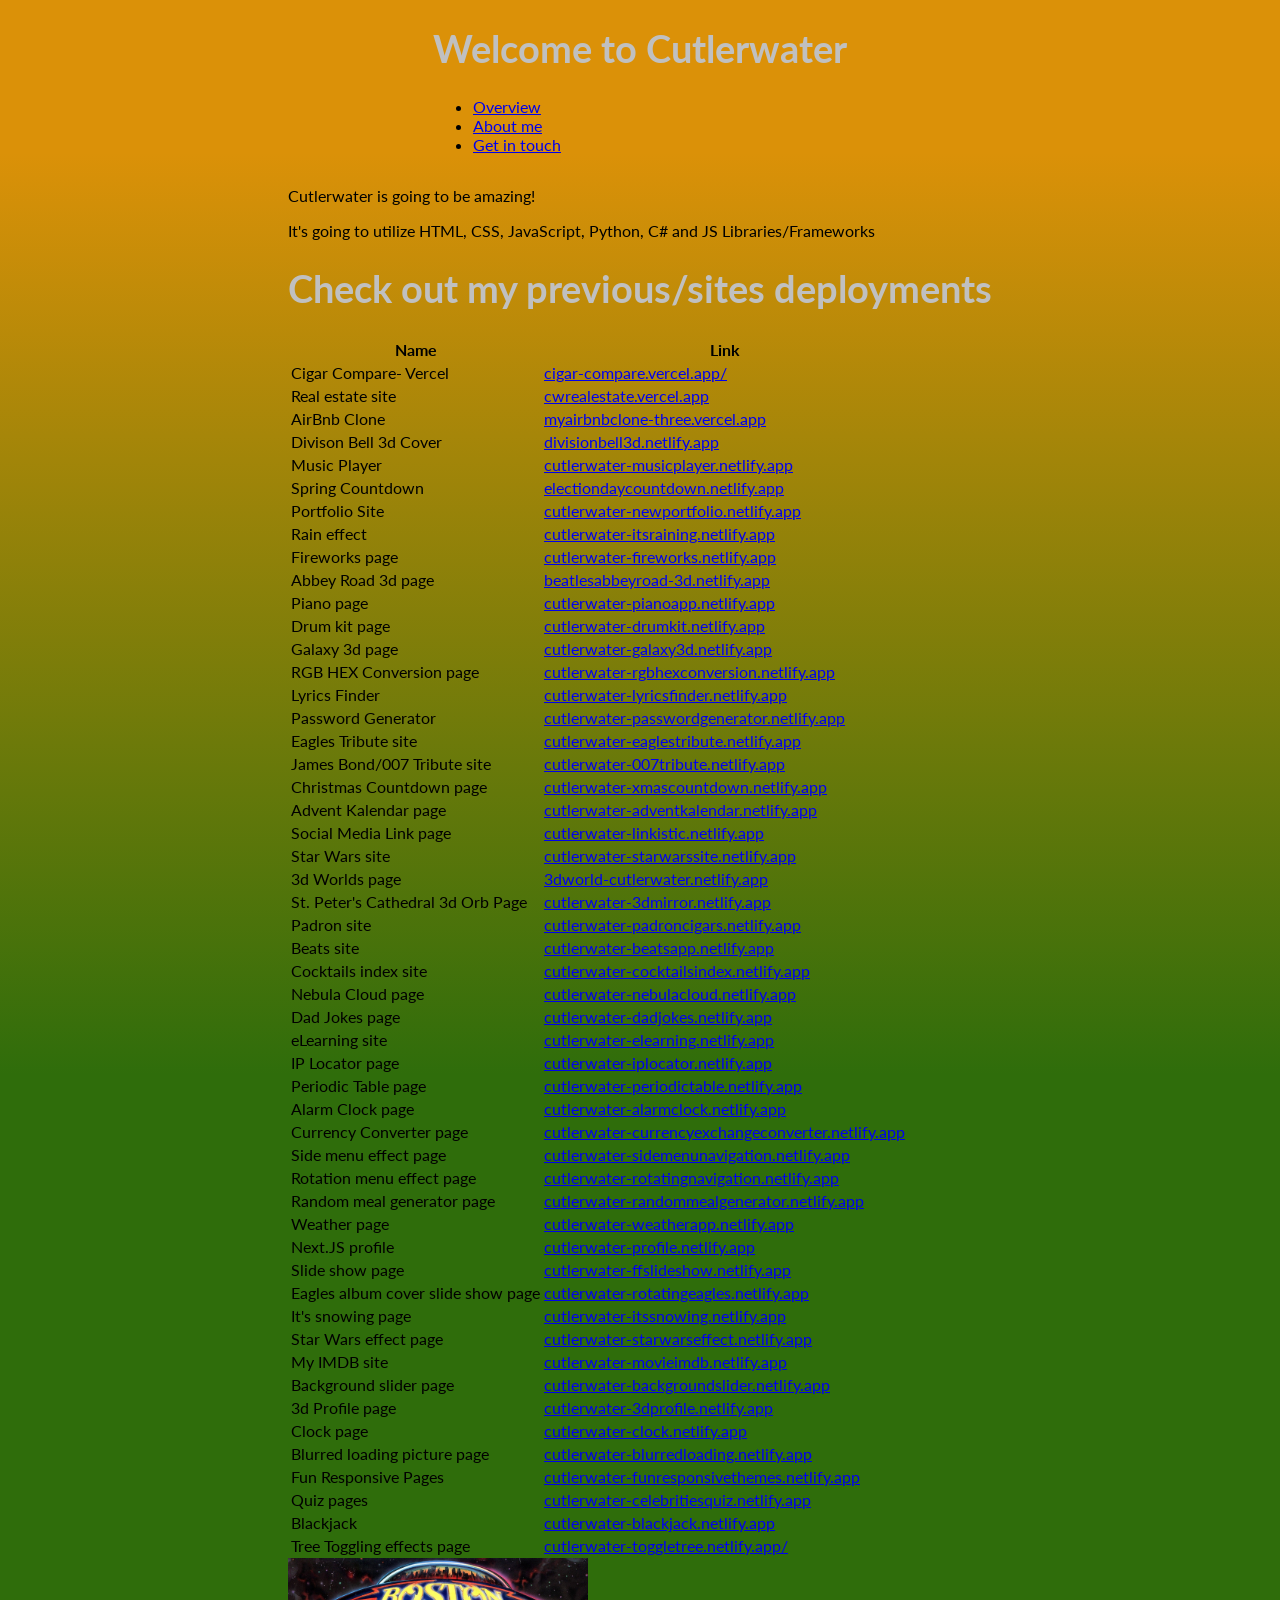
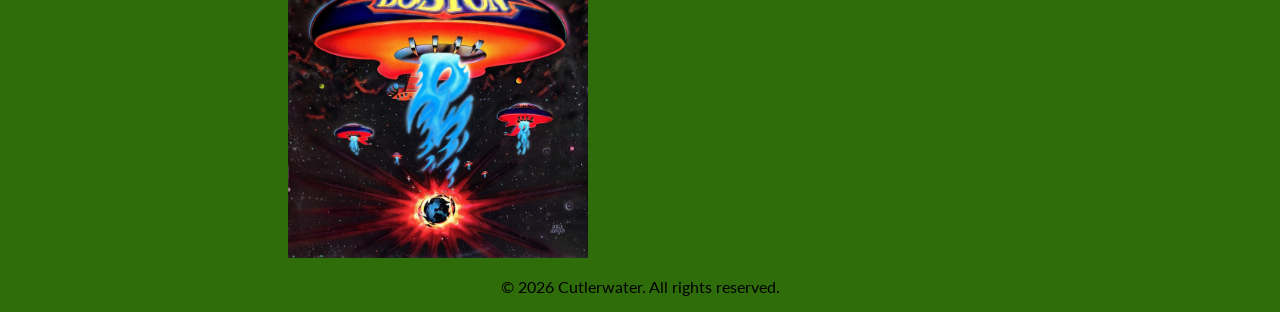
==== index.html @ 72e903fb "Initial Commit" ====
<!DOCTYPE html>
<html lang="en">
<head>
    <!-- Required meta tags -->
    <meta charset="UTF-8">
    <meta name="viewport" content="width=device-width, initial-scale=1.0">
    <meta http-equiv="X-UA-Compatible" content="IE=edge">

    <!-- Page title -->
    <title>Cutlerwater Main Page</title>

    <!-- SEO meta tags -->
    <meta name="description" content="A short description of your page for search engines.">
    <meta name="keywords" content="HTML, CSS, JavaScript, Boilerplate">
    <meta name="author" content="Your Name">

    <!-- Favicon -->
    <link rel="icon" href="images/BostonDebut.jpg" type="image/x-icon">

    <!-- External CSS -->
   
    <link rel="stylesheet" href="cutlerwaterstyles.css">

   
</head>
<body>
    <!-- Header -->
    <header>
        <h1>Welcome to Cutlerwater</h1>
        <nav><ul>
            <li><a href="#overview">Overview</a></li>
            <li><a href="#aboutme">About me</a></li>
            <li><a href="#getintouch">Get in touch</a></li>
        </ul></nav>
    </header>

    <!-- Main content -->
    <main>
        <p>Cutlerwater is going to be amazing!</p>
        <p>It's going to utilize HTML, CSS, JavaScript, Python, C# and JS Libraries/Frameworks</p>
        <h1>Check out my previous/sites deployments</h1>

        <table>
            <th>Name</th><th>Link</th>
            <tr><td>Cigar Compare- Vercel</td><td><a href="https://cigar-compare.vercel.app">cigar-compare.vercel.app/</a></td></tr>
            <tr><td>Real estate site</td><td><a href="https://cwrealestate.vercel.app">cwrealestate.vercel.app</a></td></tr>
            <tr><td>AirBnb Clone</td><td><a href="https://myairbnbclone-three.vercel.app">myairbnbclone-three.vercel.app</a></td></tr>
            <tr><td>Divison Bell 3d Cover</td><td><a href="https://divisionbell3d.netlify.app">divisionbell3d.netlify.app</a></td></tr>
            <tr><td>Music Player</td><td><a href="https://cutlerwater-musicplayer.netlify.app">cutlerwater-musicplayer.netlify.app</a></td></tr>
            <tr><td>Spring Countdown</td><td><a href="https://cutlerwater-electiondaycountdown.netlify.app/">electiondaycountdown.netlify.app</a></td></tr>
            <tr><td>Portfolio Site</td><td><a href="https://cutlerwater-newportfolio.netlify.app">cutlerwater-newportfolio.netlify.app</a></td></tr>
            <tr><td>Rain effect</td><td><a href="https://cutlerwater-itsraining.netlify.app">cutlerwater-itsraining.netlify.app</a></td></tr>
            <tr><td>Fireworks page</td><td><a href="https://cutlerwater-fireworks.netlify.app">cutlerwater-fireworks.netlify.app</a></td></tr>
            <tr><td>Abbey Road 3d page</td><td><a href="https://beatlesabbeyroad-3d.netlify.app">beatlesabbeyroad-3d.netlify.app</a></td></tr>
            <tr><td>Piano page</td><td><a href="https://cutlerwater-pianoapp.netlify.app">cutlerwater-pianoapp.netlify.app</a></td></tr>
            <tr><td>Drum kit page</td><td><a href="https://cutlerwater-drumkit.netlify.app">cutlerwater-drumkit.netlify.app</a></td></tr>
            <tr><td>Galaxy 3d page</td><td><a href="https://cutlerwater-galaxy3d.netlify.app">cutlerwater-galaxy3d.netlify.app</a></td></tr>
            <tr><td>RGB HEX Conversion page</td><td><a href="https://cutlerwater-rgbhexconversion.netlify.app">cutlerwater-rgbhexconversion.netlify.app</a></td></tr>
            <tr><td>Lyrics Finder</td><td><a href="https://cutlerwater-lyricsfinder.netlify.app">cutlerwater-lyricsfinder.netlify.app</a></td></tr>
            <tr><td>Password Generator</td><td><a href="https://cutlerwater-passwordgenerator.netlify.app">cutlerwater-passwordgenerator.netlify.app</a></td></tr>
            <tr><td>Eagles Tribute site</td><td><a href="https://cutlerwater-eaglestribute.netlify.app">cutlerwater-eaglestribute.netlify.app</a></td></tr>
            <tr><td>James Bond/007 Tribute site</td><td><a href="https://cutlerwater-007tribute.netlify.app">cutlerwater-007tribute.netlify.app</a></td></tr>
            <tr><td>Christmas Countdown page</td><td><a href="https://cutlerwater-xmascountdown.netlify.app">cutlerwater-xmascountdown.netlify.app</a></td></tr>
            <tr><td>Advent Kalendar page</td><td><a href="https://cutlerwater-adventkalendar.netlify.app">cutlerwater-adventkalendar.netlify.app</a></td></tr>
            <tr><td>Social Media Link page</td><td><a href="https://cutlerwater-linkistic.netlify.app">cutlerwater-linkistic.netlify.app</a></td></tr>
            <tr><td>Star Wars site</td><td><a href="cutlerwater-starwarssite.netlify.app">cutlerwater-starwarssite.netlify.app</a></td></tr>
            <tr><td>3d Worlds page</td><td><a href="https://3dworld-cutlerwater.netlify.app">3dworld-cutlerwater.netlify.app</a></td></tr>
            <tr><td>St. Peter's Cathedral 3d Orb Page</td><td><a href="https://cutlerwater-3dmirror.netlify.app">cutlerwater-3dmirror.netlify.app</a></td></tr>
            <tr><td>Padron site</td><td><a href="https://cutlerwater-padroncigars.netlify.app">cutlerwater-padroncigars.netlify.app</a></td></tr>
            <tr><td>Beats site</td><td><a href="https://cutlerwater-beatsapp.netlify.app">cutlerwater-beatsapp.netlify.app</a></td></tr>
            <tr><td>Cocktails index site</td><td><a href="https://cutlerwater-cocktailsindex.netlify.app">cutlerwater-cocktailsindex.netlify.app</a></td></tr>
            <tr><td>Nebula Cloud page</td><td><a href="https://cutlerwater-nebulacloud.netlify.app">cutlerwater-nebulacloud.netlify.app</a></td></tr>
            <tr><td>Dad Jokes page</td><td><a href="https://cutlerwater-dadjokes.netlify.app">cutlerwater-dadjokes.netlify.app</a></td></tr>
            <tr><td>eLearning site</td><td><a href="https://cutlerwater-elearning.netlify.app">cutlerwater-elearning.netlify.app</a></td></tr>
            <tr><td>IP Locator page</td><td><a href="https://cutlerwater-iplocator.netlify.app">cutlerwater-iplocator.netlify.app</a></td></tr>
            <tr><td>Periodic Table page</td><td><a href="https://cutlerwater-periodictable.netlify.app">cutlerwater-periodictable.netlify.app</a></td></tr>
            <tr><td>Alarm Clock page</td><td><a href="https://cutlerwater-alarmclock.netlify.app">cutlerwater-alarmclock.netlify.app</a></td></tr>
            <tr><td>Currency Converter page</td><td><a href="https://cutlerwater-currencyexchangeconverter.netlify.app">cutlerwater-currencyexchangeconverter.netlify.app</a></td></tr>
            <tr><td>Side menu effect page</td><td><a href="https://cutlerwater-sidemenunavigation.netlify.app">cutlerwater-sidemenunavigation.netlify.app</a></td></tr>
            <tr><td>Rotation menu effect page</td><td><a href="https://cutlerwater-rotatingnavigation.netlify.app">cutlerwater-rotatingnavigation.netlify.app</a></td></tr>
            <tr><td>Random meal generator page</td><td><a href="https://cutlerwater-randommealgenerator.netlify.app">cutlerwater-randommealgenerator.netlify.app</a></td></tr>
            <tr><td>Weather page</td><td><a href="https://cutlerwater-weatherapp.netlify.app">cutlerwater-weatherapp.netlify.app</a></td></tr>
            <tr><td>Next.JS profile</td><td><a href="https://cutlerwater-profile.netlify.app">cutlerwater-profile.netlify.app</a></td></tr>
            <tr><td>Slide show page</td><td><a href="https://cutlerwater-ffslideshow.netlify.app">cutlerwater-ffslideshow.netlify.app</a></td></tr>
            <tr><td>Eagles album cover slide show page</td><td><a href="https://cutlerwater-rotatingeagles.netlify.app">cutlerwater-rotatingeagles.netlify.app</a></td></tr>
            <tr><td>It's snowing page</td><td><a href="https://cutlerwater-itssnowing.netlify.app">cutlerwater-itssnowing.netlify.app</a></td></tr>
            <tr><td>Star Wars effect page</td><td><a href="https://cutlerwater-starwarseffect.netlify.app">cutlerwater-starwarseffect.netlify.app</a></td></tr>
            <tr><td>My IMDB site</td><td><a href="https://cutlerwater-movieimdb.netlify.app">cutlerwater-movieimdb.netlify.app</a></td></tr>
            <tr><td>Background slider page</td><td><a href="https://cutlerwater-backgroundslider.netlify.app">cutlerwater-backgroundslider.netlify.app</a></td></tr>
            <tr><td>3d Profile page</td><td><a href="https://cutlerwater-3dprofile.netlify.app">cutlerwater-3dprofile.netlify.app</a></td></tr>
            <tr><td>Clock page</td><td><a href="https://cutlerwater-clock.netlify.app">cutlerwater-clock.netlify.app</a></td></tr>
            <tr><td>Blurred loading picture page</td><td><a href="https://cutlerwater-blurredloading.netlify.app">cutlerwater-blurredloading.netlify.app</a></td></tr>
            <tr><td>Fun Responsive Pages</td><td><a href="https://cutlerwater-funresponsivethemes.netlify.app">cutlerwater-funresponsivethemes.netlify.app</a></td></tr>
            <tr><td>Quiz pages</td><td><a href="https://cutlerwater-celebritiesquiz.netlify.app">cutlerwater-celebritiesquiz.netlify.app</a></td></tr>
            <tr><td>Blackjack</td><td><a href="https://cutlerwater-blackjack.netlify.app">cutlerwater-blackjack.netlify.app</a></td></tr>
            <tr><td>Tree Toggling effects page</td><td><a href="https://cutlerwater-toggletree.netlify.app/">cutlerwater-toggletree.netlify.app/</a></td></tr>
        </table>
        
        
        
        
        
        
        
        
        <img src="images/BostonDebut.jpg" alt="Boston Debut Album cover" width="300" height="300">
        
        <aside></aside>
    </main>

    <!-- Footer -->
    <footer>
        <p>&copy; 2026 Cutlerwater. All rights reserved.</p>
    </footer>

    <!-- External JavaScript -->
    <script src="cutlerwaterscript.js"></script>
</body>

</html>
---- cutlerwaterstyles.css ----
@import url("https://fonts.googleapis.com/css?family=Lato&display=swap");



body {
  background-image: linear-gradient(
    0deg,
    rgb(47, 109, 11) 43.8%,
    rgb(219, 145, 8) 92%
  );
  height: flex;
  display: flex;
  flex-direction: column;
  align-items: center;
  justify-content: center;
  font-family: "Lato", sans-serif;
  margin: 0;
}

h1 {
  font-size: 38px;
  color:silver;
}

.music-container {
  background-color: #fff;
  border-radius: 15px;
  box-shadow: 0 20px 20px 0 rgba(167, 168, 180, 0.6);
  display: flex;
  padding: 25px 35px;
  position: relative;
  margin: 75px 0;
  z-index: 10;
}

.img-container {
  position: relative;
  width: 170px;
}

.img-container::after {
  content: "";
  background-color: #fff;
  border-radius: 50%;
  border: 1px solid rgb(43, 1, 1);
  position: absolute;
  bottom: 100%;
  left: 50%;
  width: 20px;
  height: 20px;
  transform: translate(-50%, 50%);
}

.img-container img {
  border-radius: 50%;
  object-fit: cover;
  height: 110px;
  width: inherit;
  position: absolute;
  bottom: 0;
  left: 500;
  animation: rotate 3s linear infinite;

  animation-play-state: paused;
}

.music-container.play .img-container img {
  animation-play-state: running;
}

@keyframes rotate {
  from {
    transform: rotate(0deg);
  }

  to {
    transform: rotate(360deg);
  }
}

.navigation {
  display: flex;
  align-items: center;
  justify-content: center;
  z-index: 1;
}

.action-btn {
  background-color: #fff;
  border: 0;
  color: green;
  font-size: 20px;
  cursor: pointer;
  padding: 10px;
  margin: 0 20px;
}

.action-btn.action-btn-big {
  color: #186106;
  font-size: 30px;
}

.action-btn:focus {
  outline: 0;
}

.music-info {
  background-color: rgba(175, 140, 140, 0.5);
  border-radius: 15px 15px 0 0;
  position: absolute;
  top: 0;
  left: 20px;
  width: calc(100% - 40px);
  padding: 10px 10px 10px 150px;
  opacity: 0;
  transform: translateY(0%);
  transition: transform 0.3s ease-in, opacity 0.3s ease-in;
  z-index: 0;
}

.music-container.play .music-info {
  opacity: 1;
  transform: translateY(-100%);
}

.music-info h4 {
  margin: 0;
}

.progress-container {
  background: #fff;
  border-radius: 5px;
  cursor: pointer;
  margin: 10px 0;
  height: 4px;
  width: 100%;
}

.progress {
  background-color: #140307;
  border-radius: 5px;
  height: 100%;
  width: 0%;
  transition: width 0.1s linear;
}

/* SOCIAL PANEL CSS */
.social-panel-container {
	position: fixed;
	right: 0;
	bottom: 80px;
	transform: translateX(100%);
	transition: transform 0.4s ease-in-out;
}

.social-panel-container.visible {
	transform: translateX(-10px);
}

.social-panel {	
	background-color: #fff;
	border-radius: 16px;
	box-shadow: 0 16px 31px -17px rgba(0,31,97,0.6);
	border: 5px solid #001F61;
	display: flex;
	flex-direction: column;
	justify-content: center;
	align-items: center;
	position: relative;
	height: 169px;	
	width: 370px;
	max-width: calc(100% - 10px);
}

.social-panel button.close-btn {
	border: 0;
	color: #97A5CE;
	cursor: pointer;
	font-size: 20px;
	position: absolute;
	top: 5px;
	right: 5px;
}

.social-panel button.close-btn:focus {
	outline: none;
}

.social-panel p {
	background-color: #001F61;
	border-radius: 0 0 10px 10px;
	color: #fff;
	font-size: 14px;
	line-height: 18px;
	padding: 2px 17px 6px;
	position: absolute;
	top: 0;
	left: 50%;
	margin: 0;
	transform: translateX(-50%);
	text-align: center;
	width: 235px;
}

.social-panel p i {
	margin: 0 5px;
}

.social-panel p a {
	color: #FF7500;
	text-decoration: none;
}

.social-panel h4 {
	margin: 20px 0;
	color: #97A5CE;	
	
	font-size: 14px;	
	line-height: 18px;
	text-transform: uppercase;
}

.social-panel ul {
	display: flex;
	list-style-type: none;
	padding: 0;
	margin: 0;
}

.social-panel ul li {
	margin: 0 10px;
}

.social-panel ul li a {
	border: 1px solid #DCE1F2;
	border-radius: 50%;
	color: #001F61;
	font-size: 20px;
	display: flex;
	justify-content: center;
	align-items: center;
	height: 50px;
	width: 50px;
	text-decoration: none;
}

.social-panel ul li a:hover {
	border-color: #FF6A00;
	box-shadow: 0 9px 12px -9px #FF6A00;
}

.floating-btn {
	border-radius: 26.5px;
	background-image: url(https://images.unsplash.com/photo-1534796636912-3b95b3ab5986?ixlib=rb-1.2.1&ixid=eyJhcHBfaWQiOjEyMDd9&w=1000&q=80);
	border: 1px solid #001F61;
	box-shadow: 0 16px 22px -17px #03153B;
	color: #fff;
	cursor: pointer;
	font-size: 16px;
	line-height: 20px;
	padding: 12px 20px;
	position: fixed;
	bottom: 20px;
	right: 20px;
	z-index: 999;
}

.floating-btn:hover {
	background-color: #ffffff;
	color: red;
}

.floating-btn:focus {
	outline: none;
}

.floating-text {
	background-color: #da6f0c;
	border-radius: 10px 10px 0 0;
	color: #fff;
	padding: 7px 15px;
	position: fixed;
	bottom: 0;
	left: 50%;
	transform: translateX(-50%);
	text-align: center;
	z-index: 998;
}

.floating-text a {
	color: #8e17dd;
	text-decoration: none;
}

@media screen and (max-width: 480px) {

	.social-panel-container.visible {
		transform: translateX(0px);
	}
	
	.floating-btn {
		right: 10px;
	}
}
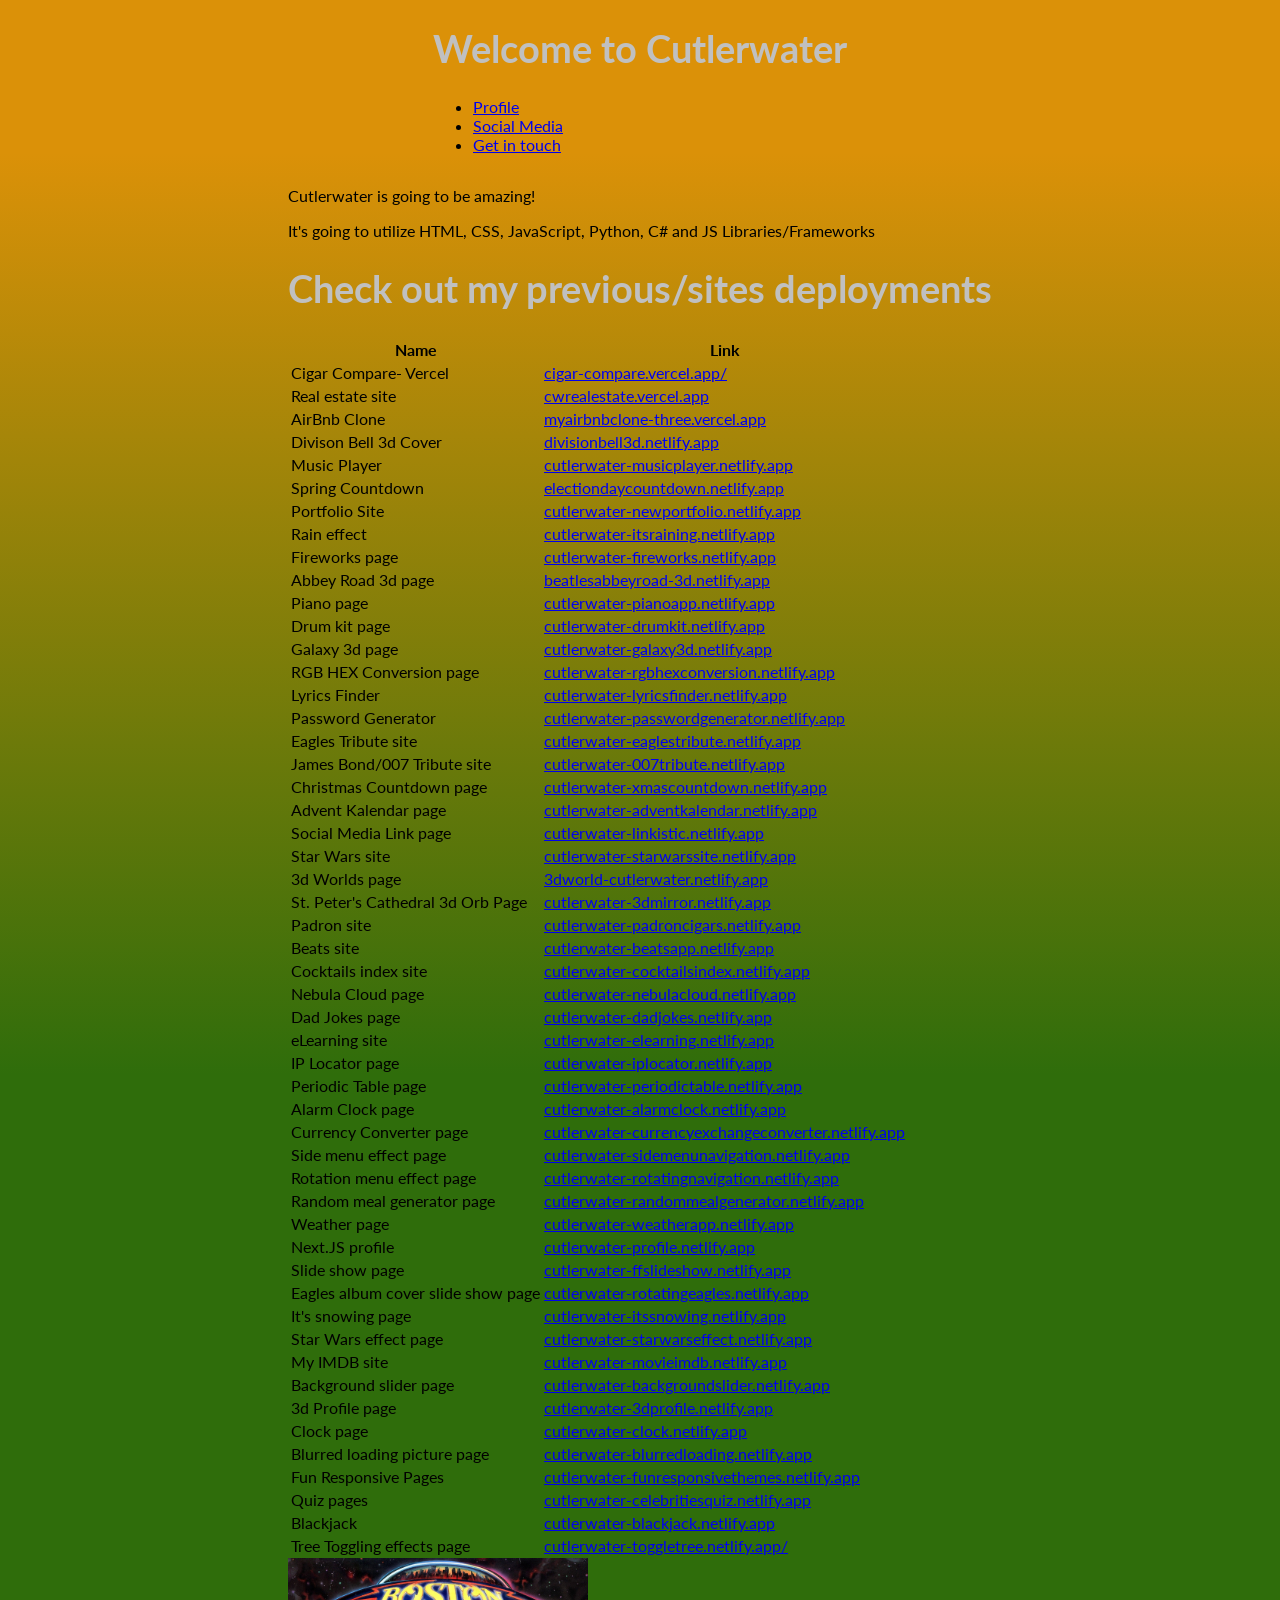
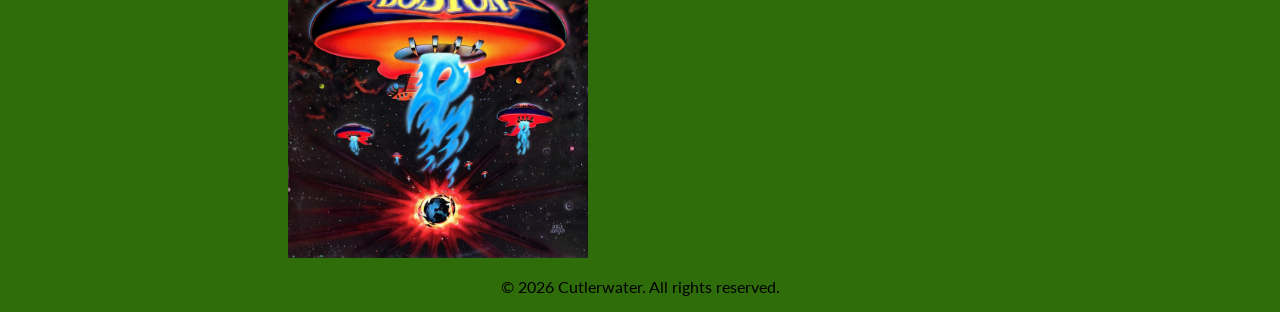
==== commit 68ecb9b3: "Adding more images and more html files" ====
--- a/index.html
+++ b/index.html
@@ -15,7 +15,7 @@
     <meta name="author" content="Your Name">
 
     <!-- Favicon -->
-    <link rel="icon" href="images/BostonDebut.jpg" type="image/x-icon">
+    <link rel="icon" href="images/DarkSide.jpg" type="image/x-icon">
 
     <!-- External CSS -->
    
@@ -28,8 +28,8 @@
     <header>
         <h1>Welcome to Cutlerwater</h1>
         <nav><ul>
-            <li><a href="#overview">Overview</a></li>
-            <li><a href="#aboutme">About me</a></li>
+            <li><a href="https://cutlerwater-profile.netlify.app">Profile</a></li>
+            <li><a href="https://cutlerwater-linkistic.netlify.app">Social Media</a></li>
             <li><a href="#getintouch">Get in touch</a></li>
         </ul></nav>
     </header>
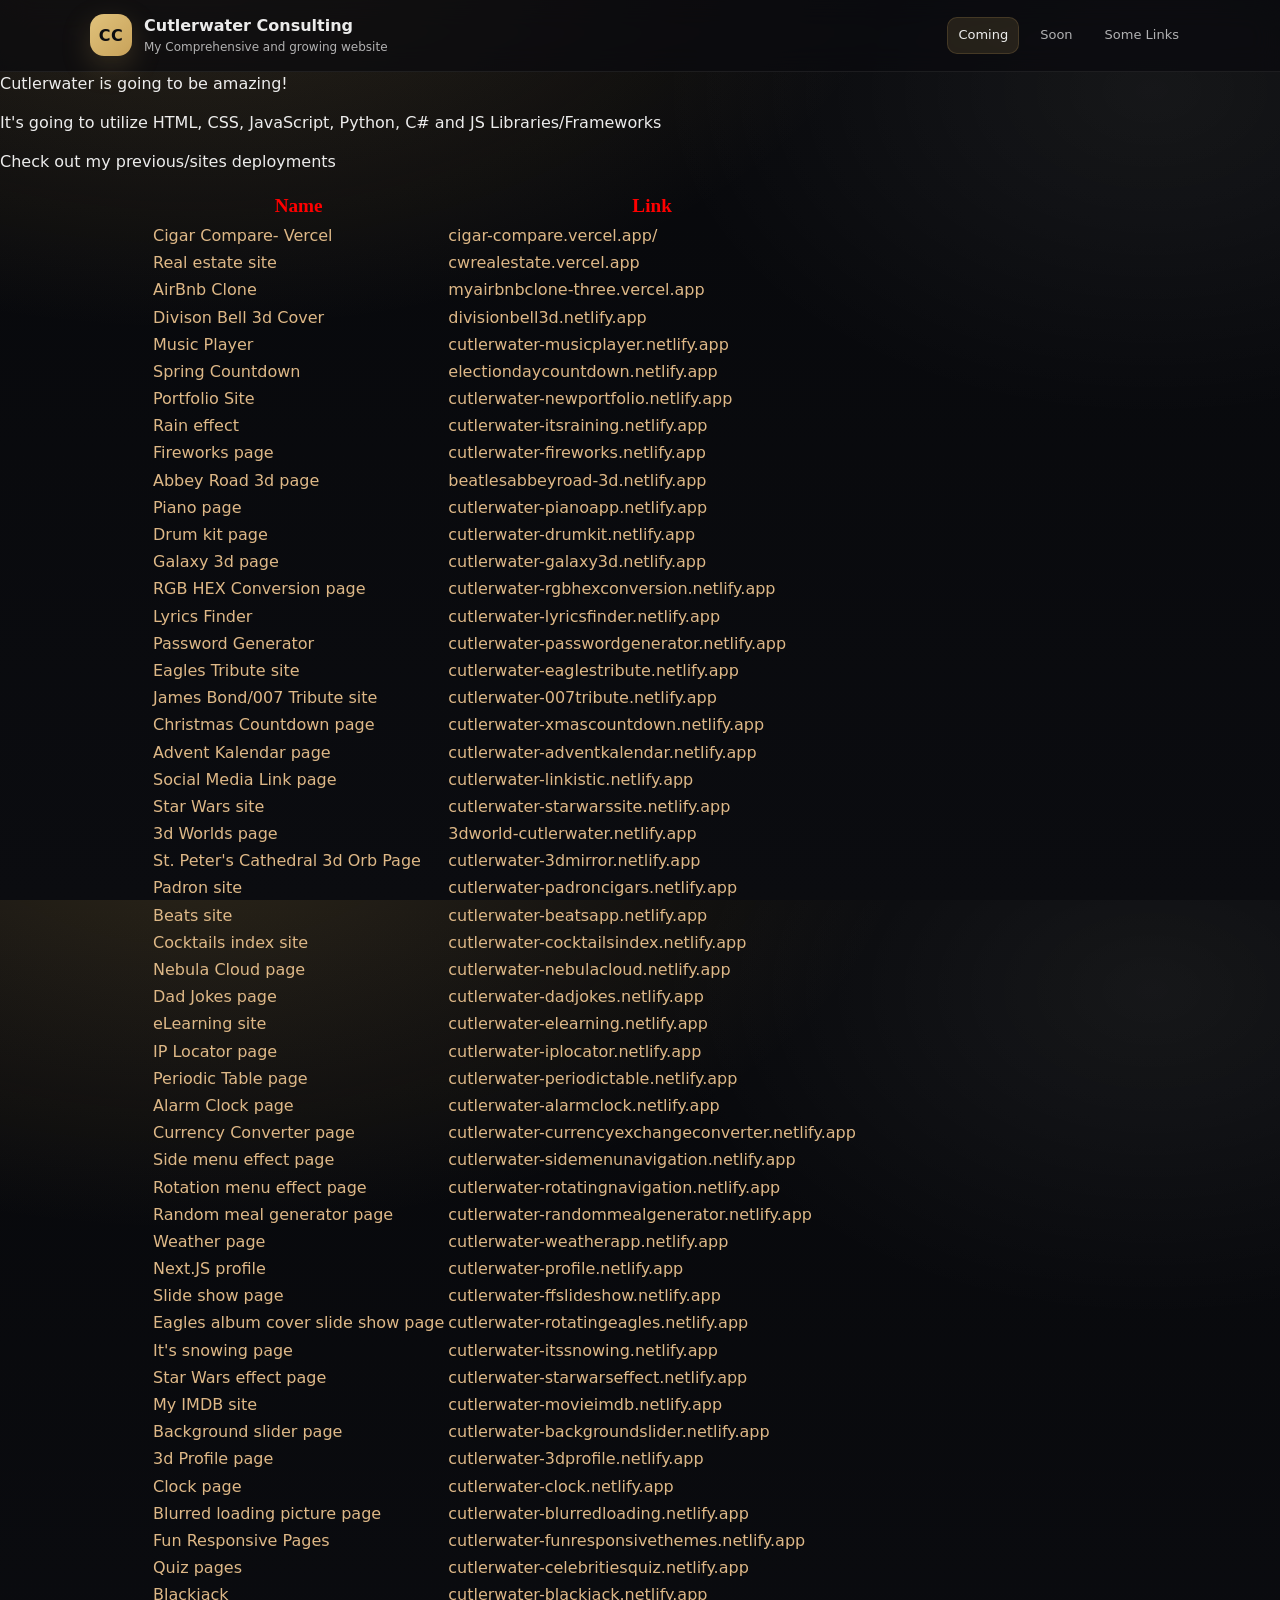
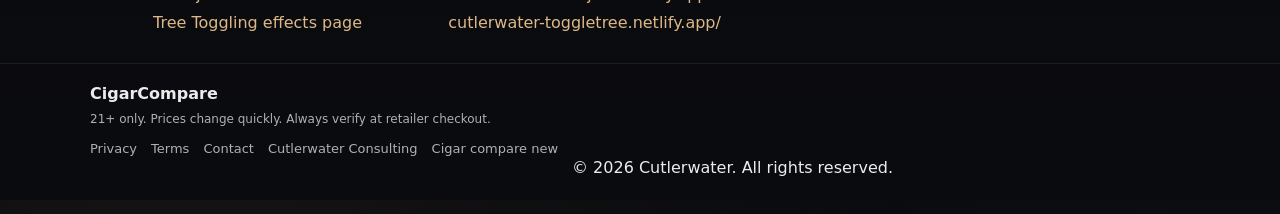
==== commit 051cf136: "working with the CSS file" ====
--- a/index.html
+++ b/index.html
@@ -19,26 +19,36 @@
 
     <!-- External CSS -->
    
-    <link rel="stylesheet" href="cutlerwaterstyles.css">
+    <link rel="stylesheet" href="mobile.css">
 
    
 </head>
 <body>
     <!-- Header -->
-    <header>
-        <h1>Welcome to Cutlerwater</h1>
-        <nav><ul>
-            <li><a href="https://cutlerwater-profile.netlify.app">Profile</a></li>
-            <li><a href="https://cutlerwater-linkistic.netlify.app">Social Media</a></li>
-            <li><a href="#getintouch">Get in touch</a></li>
-        </ul></nav>
-    </header>
+    <header class="site-header">
+  <div class="container header-inner">
+    <div class="brand">
+      
+      <div class="brand-mark">CC</div>
+      <div class="brand-text">
+        <div class="brand-name">Cutlerwater Consulting</div>
+        <div class="brand-tag">My Comprehensive and growing website</div>
+      </div>
+    </div>
+
+    <nav class="nav">
+      <a href="#" class="nav-link is-active">Coming</a>
+      <a href="#" class="nav-link">Soon</a>
+      <a href="#" class="nav-link">Some Links</a>
+    </nav>
+  </div>
+</header>
 
     <!-- Main content -->
     <main>
-        <p>Cutlerwater is going to be amazing!</p>
+        <div id="introlines">Cutlerwater is going to be amazing!
         <p>It's going to utilize HTML, CSS, JavaScript, Python, C# and JS Libraries/Frameworks</p>
-        <h1>Check out my previous/sites deployments</h1>
+        <p>Check out my previous/sites deployments</p></div>
 
         <table>
             <th>Name</th><th>Link</th>
@@ -103,15 +113,31 @@
         
         
         
-        <img src="images/BostonDebut.jpg" alt="Boston Debut Album cover" width="300" height="300">
+        <!--<img src="images/BostonDebut.jpg" alt="Boston Debut Album cover" width="300" height="300">-->
         
         <aside></aside>
     </main>
 
     <!-- Footer -->
     <footer>
-        <p>&copy; 2026 Cutlerwater. All rights reserved.</p>
-    </footer>
+        <footer class="site-footer">
+  <div class="container footer-inner">
+    <div class="footer-left">
+      <div class="footer-brand">CigarCompare</div>
+      <div class="footer-note">21+ only. Prices change quickly. Always verify at retailer checkout.</div>
+    </div>
+    <div class="footer-right">
+      <a href="privacy.html">Privacy</a>
+      <a href="terms.html">Terms</a>
+      <a href="contact.html">Contact</a>
+      <a href="https://cutlerwaterconsulting-g1ce.vercel.app/">Cutlerwater Consulting</a>
+      <a href="cigarcompare-web/src/app/layout.tsx">Cigar compare new</a>
+      <p>&copy; 2026 Cutlerwater. All rights reserved.</p>
+    </div>
+  </div>
+</footer>
+        
+   
 
     <!-- External JavaScript -->
     <script src="cutlerwaterscript.js"></script>
--- a/mobile.css
+++ b/mobile.css
@@ -0,0 +1,584 @@
+/* ---------- Base / Theme (Mobile-first) ---------- */
+:root{
+  --bg: #0b0c10;
+  --panel: #101218;
+  --panel-2: #0f1117;
+  --card: rgba(18, 21, 29, 0.88);
+  --card-border: rgba(255, 255, 255, 0.08);
+
+  --text: rgba(255, 255, 255, 0.92);
+  --muted: rgba(255, 255, 255, 0.68);
+  --soft: rgba(255, 255, 255, 0.12);
+
+  --gold: #c8a25a;
+  --gold-2: #e0c27b;
+  --good: #3bd67f;
+  --bad: #ff6b6b;
+
+  --radius: 16px;
+  --radius-sm: 12px;
+  --shadow: 0 18px 55px rgba(0,0,0,0.55);
+}
+
+*{ box-sizing:border-box; }
+html,body{ height:100%; }
+body{
+  margin:0;
+  color:var(--text);
+  background:
+    radial-gradient(1200px 700px at 15% -10%, rgba(200,162,90,0.20), transparent 60%),
+    radial-gradient(900px 600px at 90% 10%, rgba(255,255,255,0.06), transparent 55%),
+    linear-gradient(180deg, #07080b, var(--bg));
+  font-family: ui-sans-serif, system-ui, -apple-system, Segoe UI, Roboto, Arial, sans-serif;
+  line-height:1.45;
+}
+
+a{ color:inherit; text-decoration:none; }
+a:hover{ color:var(--gold-2); }
+
+.container{
+  width: min(1100px, 92%);
+  margin: 0 auto;
+}
+
+/* Mobile-first spacing */
+.section{ padding: 26px 0; }
+.section-tight{ padding: 18px 0; }
+
+.muted{ color: var(--muted); }
+.mono{ font-variant-numeric: tabular-nums; }
+.gold{ color: var(--gold-2); }
+
+/* ---------- Header (Mobile-first) ---------- */
+.site-header{
+  position: sticky;
+  top:0;
+  z-index:50;
+  background: rgba(10, 11, 15, 0.72);
+  backdrop-filter: blur(14px);
+  border-bottom: 1px solid rgba(255,255,255,0.07);
+}
+
+.header-inner{
+  display:flex;
+  flex-direction: column;          /* mobile */
+  align-items:flex-start;
+  gap: 10px;
+  padding: 12px 0;
+}
+
+.brand{
+  display:flex;
+  gap:12px;
+  align-items:center;
+}
+
+.brand-mark{
+  width:42px; height:42px;
+  border-radius: 14px;
+  display:grid; place-items:center;
+  font-weight:800;
+  letter-spacing:0.5px;
+  color:#0b0c10;
+  background: linear-gradient(135deg, var(--gold-2), var(--gold));
+  box-shadow: 0 10px 30px rgba(200,162,90,0.22);
+}
+
+.brand-name{ font-weight:800; }
+.brand-tag{ font-size:12px; color: var(--muted); margin-top:2px; }
+
+/* Mobile nav becomes a wrapping pill row */
+.nav{
+  display:flex;
+  flex-wrap: wrap;
+  gap: 10px;
+  width: 100%;
+}
+.nav-link{
+  font-size: 13px;
+  color: var(--muted);
+  padding: 8px 10px;
+  border-radius: 999px;
+  background: rgba(255,255,255,0.04);
+  border: 1px solid rgba(255,255,255,0.08);
+}
+.nav-link:hover{ background: rgba(255,255,255,0.07); color: var(--text); }
+.nav-link.is-active{
+  color: var(--text);
+  background: rgba(200,162,90,0.14);
+  border-color: rgba(200,162,90,0.20);
+}
+
+/* ---------- Typography ---------- */
+h1{
+  margin:0 0 10px;
+  font-size: clamp(26px, 5.5vw, 44px);
+  letter-spacing: -0.02em;
+}
+h2, h3{ letter-spacing: -0.01em; }
+
+/* ---------- Forms / Inputs ---------- */
+.field{ width:100%; }
+label{
+  display:block;
+  font-size:12px;
+  color: var(--muted);
+  margin-bottom: 6px;
+}
+
+input, select, textarea{
+  width:100%;
+  padding: 12px 12px;
+  border-radius: 12px;
+  border: 1px solid rgba(255,255,255,0.10);
+  background: rgba(10, 11, 15, 0.55);
+  color: var(--text);
+  outline: none;
+}
+
+textarea{
+  resize: vertical;
+  min-height: 130px;
+}
+
+input:focus, select:focus, textarea:focus{
+  border-color: rgba(200,162,90,0.55);
+  box-shadow: 0 0 0 4px rgba(200,162,90,0.12);
+}
+
+/* ---------- Buttons (Touch-friendly) ---------- */
+.btn{
+  border: 1px solid transparent;
+  border-radius: 14px;
+  padding: 12px 14px;
+  font-weight: 800;
+  cursor: pointer;
+  transition: transform .08s ease, background .15s ease, border-color .15s ease, opacity .15s ease;
+  user-select:none;
+}
+.btn:active{ transform: translateY(1px); }
+
+.btn-primary{
+  background: linear-gradient(135deg, var(--gold-2), var(--gold));
+  color: #0b0c10;
+  box-shadow: 0 12px 34px rgba(200,162,90,0.22);
+}
+.btn-primary:hover{ filter: brightness(1.03); }
+
+.btn-ghost{
+  background: rgba(255,255,255,0.06);
+  color: var(--text);
+  border-color: rgba(255,255,255,0.10);
+}
+.btn-ghost:hover{
+  border-color: rgba(200,162,90,0.35);
+  background: rgba(200,162,90,0.10);
+}
+.btn[disabled]{
+  opacity:0.55;
+  cursor:not-allowed;
+  filter: grayscale(0.25);
+}
+
+.btn-full{ width:100%; }
+
+/* ---------- Card + Glow ---------- */
+.card{
+  border-radius: var(--radius);
+  background: var(--card);
+  border: 1px solid var(--card-border);
+  box-shadow: var(--shadow);
+  padding: 14px;
+}
+
+.glow{
+  position:absolute;
+  inset:auto -40px -60px auto;
+  width:220px;
+  height:220px;
+  background: radial-gradient(circle at 30% 30%, rgba(200,162,90,0.30), transparent 60%);
+  filter: blur(8px);
+}
+
+/* ---------- Section Head ---------- */
+.section-head{
+  display:flex;
+  flex-direction: column;          /* mobile */
+  gap: 6px;
+  margin-bottom: 14px;
+}
+.section-head h2{ margin:0; font-size: 20px; }
+.section-sub{ margin:0; color: var(--muted); }
+
+/* ---------- Hero (if you use it on index) ---------- */
+.hero{ padding: 28px 0 18px; }
+
+.hero-inner{
+  display:grid;
+  grid-template-columns: 1fr;      /* mobile */
+  gap: 16px;
+  align-items: start;
+}
+
+.subhead{
+  margin:0 0 14px;
+  color: var(--muted);
+  max-width: 60ch;
+}
+
+.search-panel{
+  border-radius: var(--radius);
+  background: linear-gradient(180deg, rgba(255,255,255,0.06), rgba(255,255,255,0.03));
+  border: 1px solid rgba(255,255,255,0.08);
+  box-shadow: var(--shadow);
+  padding: 14px;
+}
+
+.search-row{
+  display:flex;
+  flex-direction: column;          /* mobile */
+  gap: 10px;
+  align-items: stretch;
+}
+
+.filter-row{
+  display:grid;
+  grid-template-columns: 1fr;      /* mobile */
+  gap: 10px;
+  margin-top: 10px;
+}
+
+.micro{
+  margin-top: 10px;
+  font-size: 12px;
+  color: rgba(255,255,255,0.60);
+}
+
+/* ---------- Detail Page ---------- */
+.detail-head{
+  display:grid;
+  grid-template-columns: 1fr;      /* mobile */
+  gap: 16px;
+  align-items:start;
+}
+
+.introlines {
+    font-size: 14px;
+    font-family: 'Courier New', Courier, monospace;
+    color: yellowgreen;
+}
+table {
+	color: burlywood;
+	margin-left: 150px;
+
+}
+
+table th {
+    color: red;
+    font-size: larger;
+    font-family:Georgia, 'Times New Roman', Times, serif;
+}
+table td {
+    margin-left: 225px;
+}
+
+.crumbs{
+  color: rgba(255,255,255,0.60);
+  font-size: 12px;
+  margin-bottom: 8px;
+}
+.crumbs a:hover{ color: var(--gold-2); }
+.crumbs span{ margin: 0 6px; opacity: .6; }
+
+.detail-title{ margin:0 0 6px; font-size: 26px; }
+.detail-sub{ margin:0 0 10px; color: var(--muted); }
+
+.pills{ display:flex; gap: 8px; flex-wrap: wrap; }
+.pill{
+  font-size: 12px;
+  color: rgba(255,255,255,0.78);
+  border: 1px solid rgba(255,255,255,0.10);
+  background: rgba(255,255,255,0.05);
+  padding: 6px 10px;
+  border-radius: 999px;
+}
+
+/* Summary card */
+.detail-summary .summary-card{
+  position: relative;
+  overflow:hidden;
+}
+.summary-kicker{ color: var(--muted); font-size: 12px; }
+.summary-price{
+  font-size: 34px;
+  font-weight: 900;
+  color: var(--gold-2);
+  margin: 6px 0 2px;
+}
+.summary-price span{ font-size: 14px; color: var(--muted); font-weight: 800; }
+.summary-sub{ color: rgba(255,255,255,0.70); font-size: 12px; margin-bottom: 12px; }
+
+#bestPerStick{
+  font-variant-numeric: tabular-nums;
+  letter-spacing: -0.02em;
+}
+
+/* ---------- Tabs (Wrap on mobile) ---------- */
+.tabs{
+  display:flex;
+  gap: 10px;
+  margin: 16px 0 10px;
+  flex-wrap: wrap;
+}
+.tab{
+  background: rgba(255,255,255,0.06);
+  border: 1px solid rgba(255,255,255,0.10);
+  color: var(--text);
+  padding: 10px 14px;
+  border-radius: 999px;
+  cursor:pointer;
+  font-weight: 900;
+}
+.tab.is-active{
+  background: rgba(200,162,90,0.16);
+  border-color: rgba(200,162,90,0.28);
+}
+
+/* ---------- Card head tools (stack on mobile) ---------- */
+.card-head{
+  display:flex;
+  flex-direction: column;          /* mobile */
+  align-items:flex-start;
+  gap: 10px;
+  padding-bottom: 10px;
+  border-bottom: 1px solid rgba(255,255,255,0.08);
+}
+.card-head h2{ margin:0; font-size: 16px; }
+
+.card-tools{
+  display:flex;
+  align-items:center;
+  gap: 10px;
+  flex-wrap: wrap;
+}
+.tool-text{ color: var(--muted); font-size: 12px; }
+
+.select-inline{
+  display:flex;
+  align-items:center;
+  gap: 8px;
+}
+.select-inline select{
+  width: auto;
+  padding: 10px 12px;
+}
+
+/* ---------- Table (Mobile-friendly scroll) ---------- */
+.table-wrap{
+  overflow:auto;
+  margin-top: 12px;
+  -webkit-overflow-scrolling: touch;
+  border-radius: 14px;
+}
+.lux-table{
+  width:100%;
+  border-collapse: collapse;
+  min-width: 720px;               /* allows swipe horizontal on phones */
+}
+
+.lux-table th, .lux-table td{
+  padding: 12px 10px;
+  text-align:left;
+  border-bottom: 1px solid rgba(255,255,255,0.07);
+  vertical-align: middle;
+}
+.lux-table thead th{
+  color: rgba(255,255,255,0.72);
+  font-size: 12px;
+  letter-spacing: 0.02em;
+  text-transform: uppercase;
+}
+.lux-table tbody tr:hover{
+  background: rgba(255,255,255,0.04);
+}
+.row-muted{ opacity: 0.60; }
+
+.lux-table td[colspan]{
+  padding: 18px 10px;
+  color: rgba(255,255,255,0.70);
+  text-align: center;
+}
+
+/* Retailer cell */
+.retailer{
+  display:flex;
+  gap: 10px;
+  align-items:center;
+}
+.retailer-logo{
+  width:34px;
+  height:34px;
+  border-radius: 12px;
+  display:grid;
+  place-items:center;
+  font-weight: 900;
+  color: #0b0c10;
+  background: linear-gradient(135deg, rgba(255,255,255,0.25), rgba(200,162,90,0.35));
+  border: 1px solid rgba(255,255,255,0.10);
+}
+.retailer-name{ font-weight: 900; }
+.retailer-sub{ font-size: 12px; color: var(--muted); margin-top: 2px; }
+
+/* Status pills */
+.status{
+  display:inline-flex;
+  padding: 6px 10px;
+  border-radius: 999px;
+  font-size: 12px;
+  font-weight: 900;
+  border: 1px solid rgba(255,255,255,0.10);
+}
+.status-good{
+  color: #0b0c10;
+  background: rgba(59,214,127,0.95);
+  border-color: rgba(59,214,127,0.25);
+}
+.status-bad{
+  color: #0b0c10;
+  background: rgba(255,107,107,0.95);
+  border-color: rgba(255,107,107,0.25);
+}
+
+/* ---------- Switch ---------- */
+.switch{
+  position: relative;
+  display:inline-block;
+  width: 44px;
+  height: 26px;
+}
+.switch input{ display:none; }
+.slider{
+  position:absolute; inset:0;
+  background: rgba(255,255,255,0.10);
+  border: 1px solid rgba(255,255,255,0.12);
+  border-radius: 999px;
+  cursor:pointer;
+  transition: .15s ease;
+}
+.slider:before{
+  content:"";
+  position:absolute;
+  height:20px; width:20px;
+  left:3px; top:2px;
+  background: rgba(255,255,255,0.88);
+  border-radius: 50%;
+  transition: .15s ease;
+}
+.switch input:checked + .slider{
+  background: rgba(200,162,90,0.25);
+  border-color: rgba(200,162,90,0.35);
+}
+.switch input:checked + .slider:before{
+  transform: translateX(18px);
+  background: linear-gradient(135deg, var(--gold-2), var(--gold));
+}
+
+/* ---------- Layout grids ---------- */
+/* Mobile-first: one column */
+.grid{ display:grid; grid-template-columns: 1fr; gap: 16px; }
+.grid-2{ display:grid; grid-template-columns: 1fr; gap: 16px; }
+
+/* ---------- Specs ---------- */
+.specs{
+  display:grid;
+  grid-template-columns: 1fr;      /* mobile */
+  gap: 12px;
+  margin: 14px 0 0;
+}
+.specs div{
+  border: 1px solid rgba(255,255,255,0.08);
+  background: rgba(0,0,0,0.16);
+  border-radius: 14px;
+  padding: 10px 12px;
+}
+dt{ color: rgba(255,255,255,0.62); font-size: 12px; }
+dd{ margin: 4px 0 0; font-weight: 900; }
+
+/* ---------- Callout ---------- */
+.callout{
+  margin-top: 14px;
+  border-radius: var(--radius-sm);
+  border: 1px solid rgba(200,162,90,0.20);
+  background: rgba(200,162,90,0.10);
+  padding: 12px;
+}
+.callout-title{ font-weight: 900; margin-bottom: 4px; }
+.callout-text{ color: rgba(255,255,255,0.72); }
+
+/* ---------- Footer ---------- */
+.site-footer{
+  margin-top: 26px;
+  border-top: 1px solid rgba(255,255,255,0.08);
+  background: rgba(10, 11, 15, 0.62);
+}
+.footer-inner{
+  padding: 18px 0;
+  display:flex;
+  flex-direction: column;          /* mobile */
+  justify-content: space-between;
+  gap: 12px;
+  flex-wrap: wrap;
+}
+.footer-brand{ font-weight: 900; }
+.footer-note{ color: var(--muted); font-size: 12px; margin-top: 6px; }
+.footer-right{ display:flex; gap: 14px; flex-wrap: wrap; }
+.footer-right a{ color: var(--muted); font-size: 13px; }
+.footer-right a:hover{ color: var(--gold-2); }
+
+/* =========================================================
+   BREAKPOINTS (scale up)
+   ========================================================= */
+
+/* >= 640px */
+@media (min-width: 640px){
+  .filter-row{ grid-template-columns: 1fr 1fr; }
+  .specs{ grid-template-columns: 1fr 1fr; }
+  .section-head{ flex-direction: row; align-items: baseline; justify-content: space-between; }
+}
+
+/* >= 900px */
+@media (min-width: 900px){
+  .header-inner{
+    flex-direction: row;
+    align-items: center;
+    justify-content: space-between;
+    gap: 14px;
+    padding: 14px 0;
+  }
+
+  .nav{
+    width: auto;
+    background: none;
+    border: none;
+  }
+
+  .nav-link{
+    background: transparent;
+    border: 1px solid transparent;
+    border-radius: 10px;
+    padding: 8px 10px;
+  }
+  .nav-link:hover{ background: rgba(255,255,255,0.06); }
+
+  .hero-inner{ grid-template-columns: 1.2fr 0.8fr; gap: 22px; }
+  .search-row{ flex-direction: row; align-items: end; }
+  .filter-row{ grid-template-columns: repeat(4, 1fr); }
+
+  .detail-head{ grid-template-columns: 1.2fr 0.8fr; }
+  .card-head{ flex-direction: row; align-items: center; justify-content: space-between; }
+
+  .grid{ grid-template-columns: repeat(3, 1fr); }
+  .grid-2{ grid-template-columns: 1fr 1fr; }
+
+  .footer-inner{ flex-direction: row; align-items: flex-start; }
+}
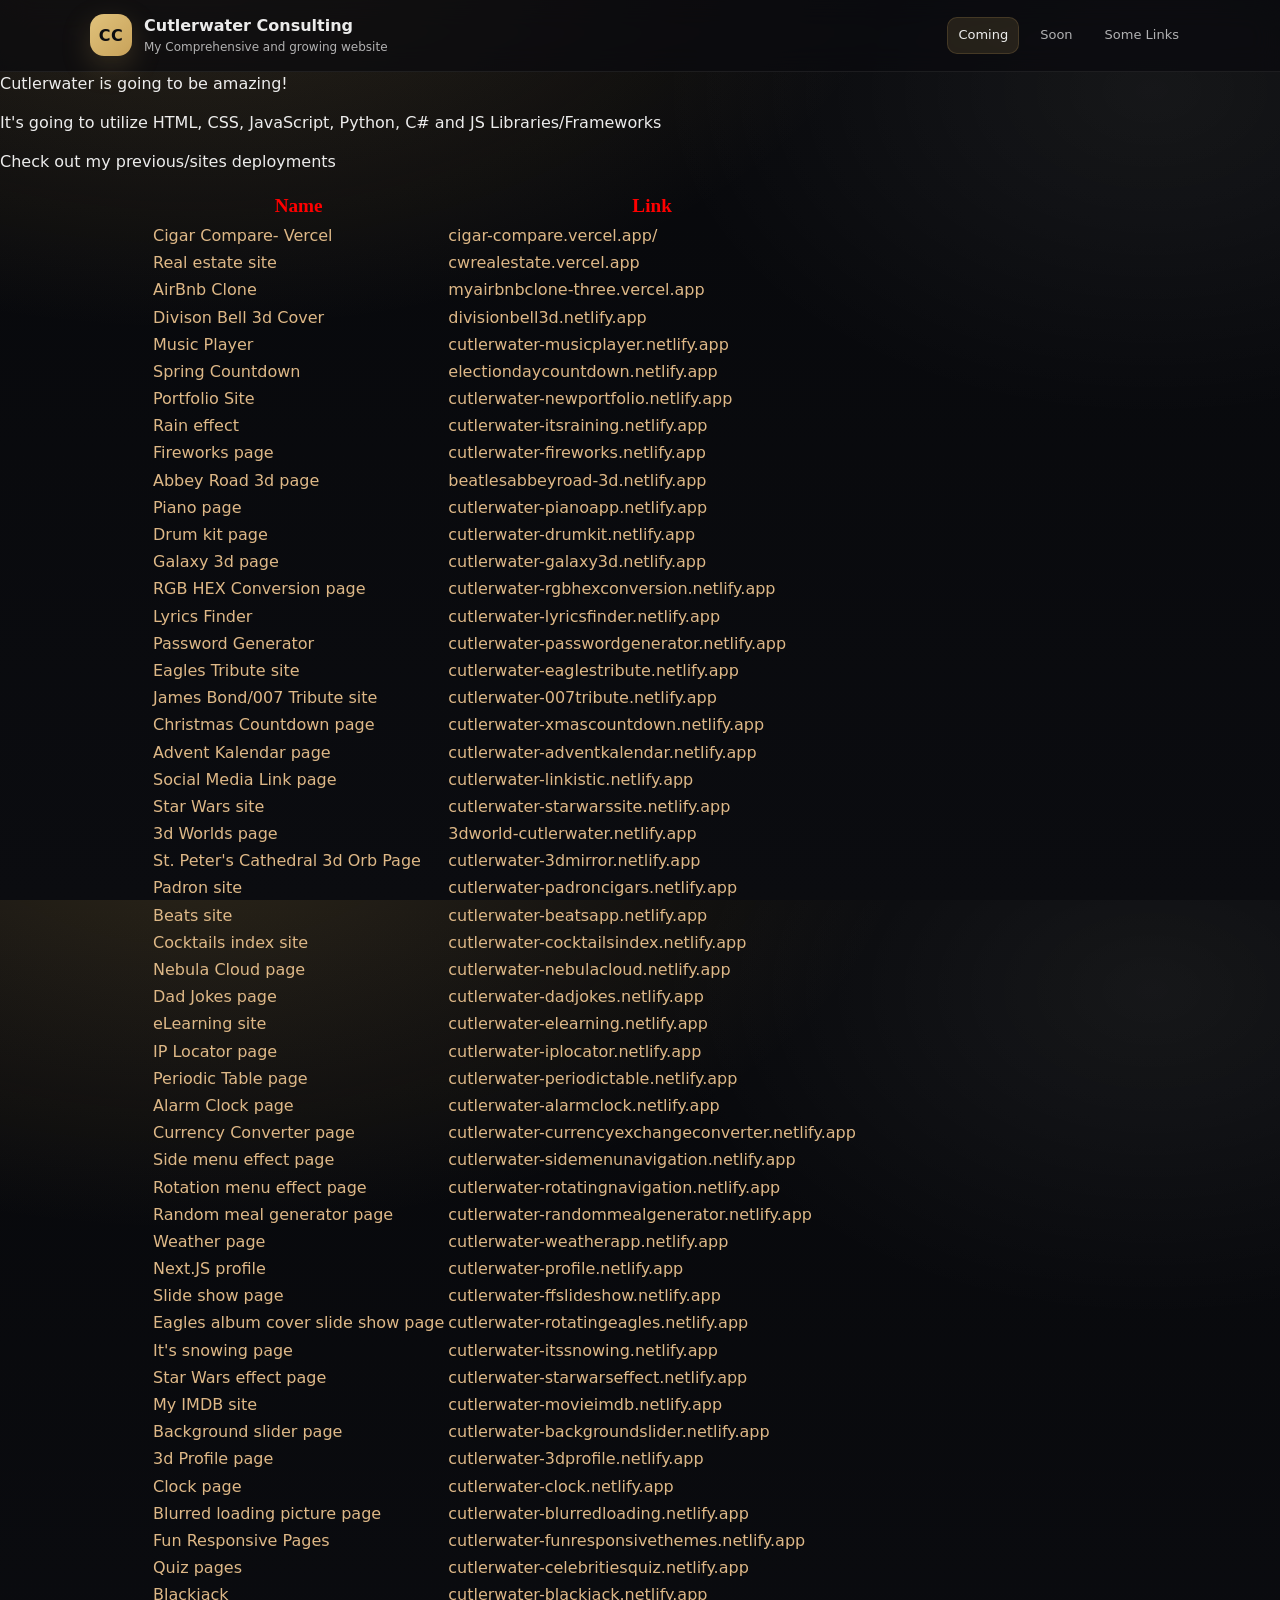
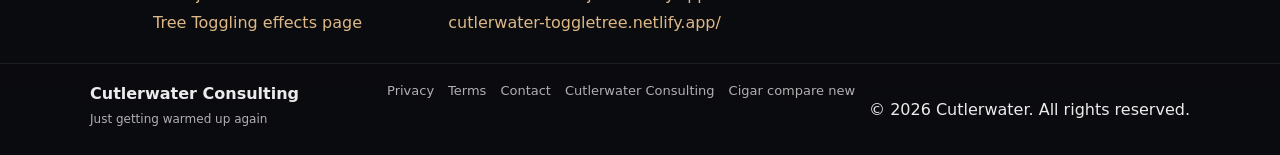
==== commit 1e661c69: "changing links on index.html;" ====
--- a/index.html
+++ b/index.html
@@ -123,15 +123,15 @@
         <footer class="site-footer">
   <div class="container footer-inner">
     <div class="footer-left">
-      <div class="footer-brand">CigarCompare</div>
-      <div class="footer-note">21+ only. Prices change quickly. Always verify at retailer checkout.</div>
+      <div class="footer-brand">Cutlerwater Consulting</div>
+      <div class="footer-note">Just getting warmed up again</div>
     </div>
     <div class="footer-right">
       <a href="privacy.html">Privacy</a>
       <a href="terms.html">Terms</a>
       <a href="contact.html">Contact</a>
-      <a href="https://cutlerwaterconsulting-g1ce.vercel.app/">Cutlerwater Consulting</a>
-      <a href="cigarcompare-web/src/app/layout.tsx">Cigar compare new</a>
+      <a href="https://cutlerwaterconsulting.netlify.app/">Cutlerwater Consulting</a>
+      <a href="https://cigar-compare.vercel.app/">Cigar compare new</a>
       <p>&copy; 2026 Cutlerwater. All rights reserved.</p>
     </div>
   </div>
